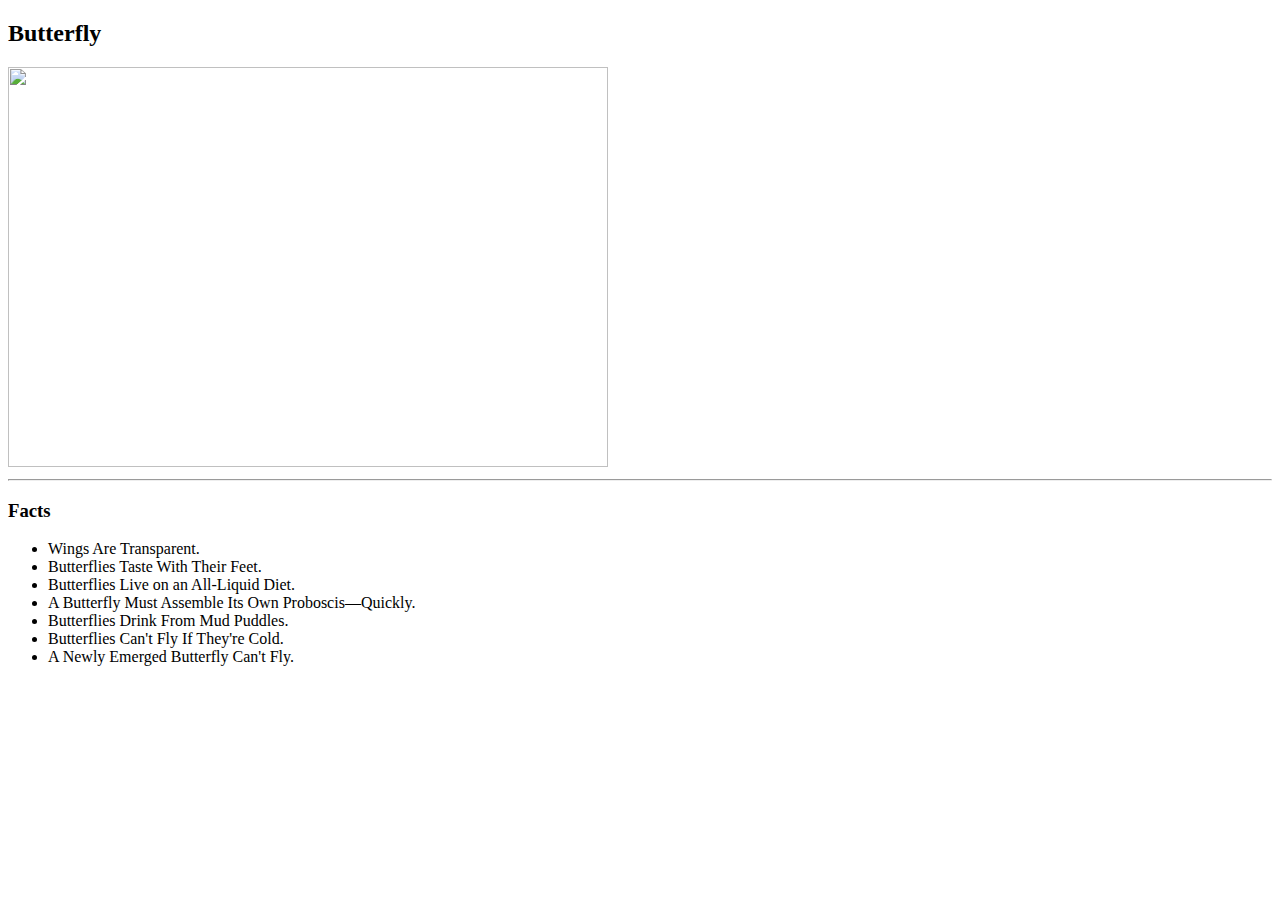
==== index.html @ ba1b62ea "first commit" ====
<!DOCTYPE html>
<html lang="en">
<head>
    <meta charset="UTF-8">
    <meta name="viewport" content="width=device-width, initial-scale=1.0">
    <link rel="stylesheet" type="text/css" href="style.css" />

    <title>The Butterfly </title>
</head>
<body>
    <h2>Butterfly</h2>
    <img class="butterflyIMG" src="https://butterfly-conservation.org/sites/default/files/styles/masthead/public/2019-02/30730637487-monarch-danaus-plexippus.jpg?itok=yXGLe77u">
    <hr>
    <h3>Facts</h3>
    <ul>
        <li> Wings Are Transparent.</li>
        <li>Butterflies Taste With Their Feet.</li>
        <li>Butterflies Live on an All-Liquid Diet.</li>
        <li>A Butterfly Must Assemble Its Own Proboscis—Quickly.</li>
        <li>Butterflies Drink From Mud Puddles.</li>
        <li>Butterflies Can't Fly If They're Cold.</li>
        <li>A Newly Emerged Butterfly Can't Fly.</li>
    </ul>
</body>
</html>
---- style.css ----
.butterflyIMG{
    width: 600px;
    height: 400px;
}
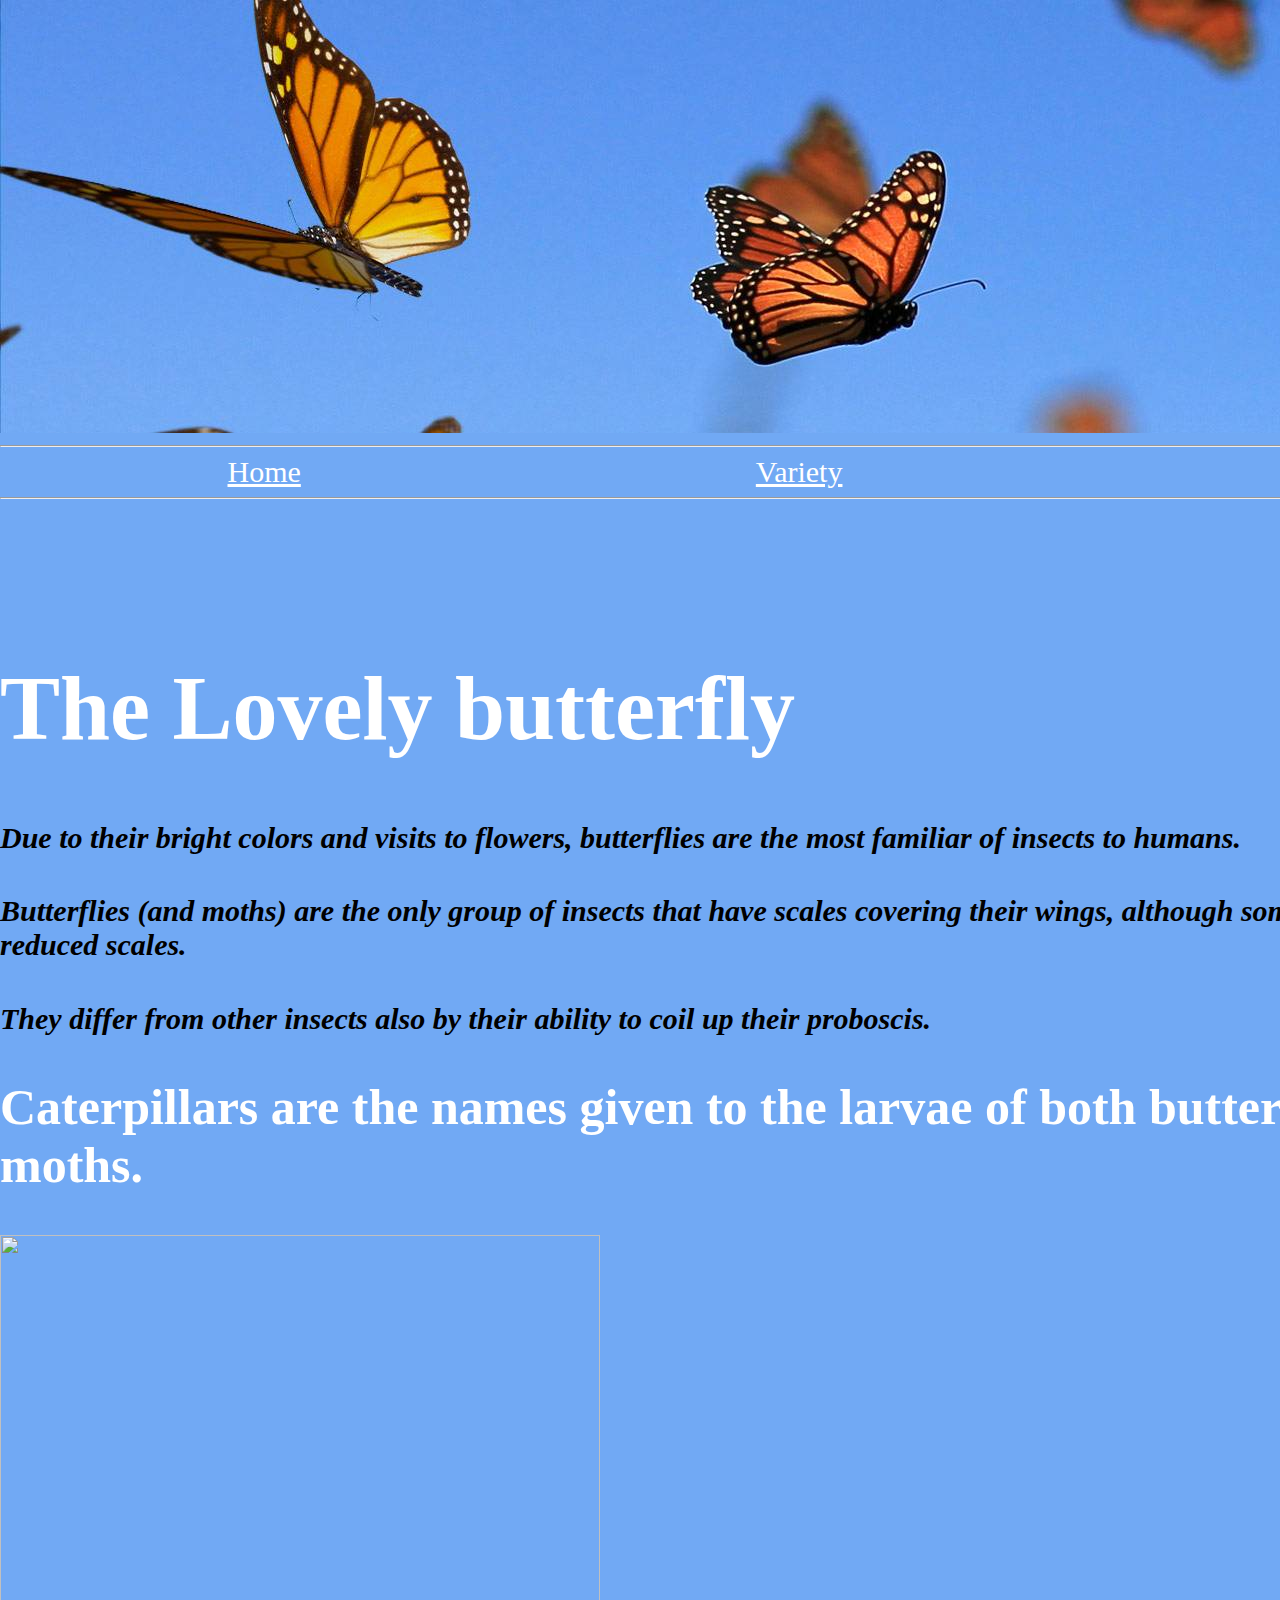
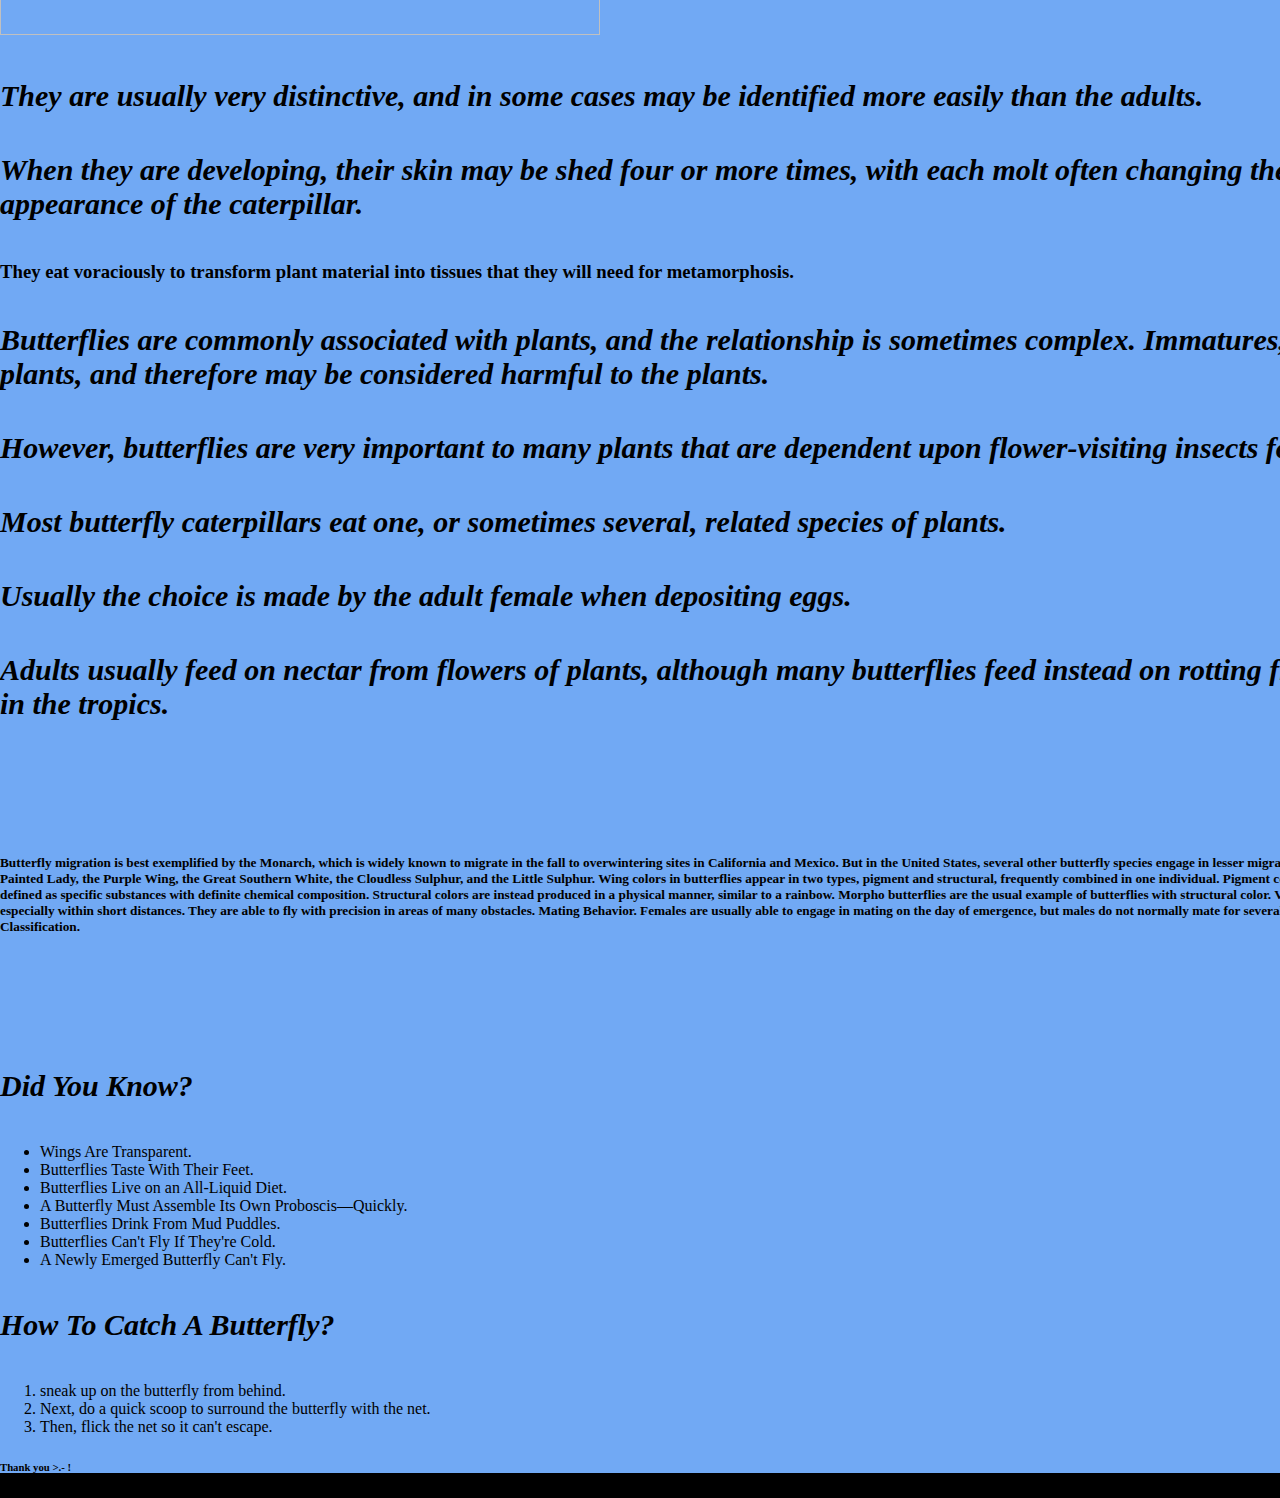
==== commit bdf3cdb5: "nfnfnn" ====
--- a/index.html
+++ b/index.html
@@ -8,10 +8,49 @@
     <title>The Butterfly </title>
 </head>
 <body>
-    <h2>Butterfly</h2>
-    <img class="butterflyIMG" src="https://butterfly-conservation.org/sites/default/files/styles/masthead/public/2019-02/30730637487-monarch-danaus-plexippus.jpg?itok=yXGLe77u">
-    <hr>
-    <h3>Facts</h3>
+    
+<img src="butterflies.jpg">
+<hr>
+    <div class="nav">
+        <a href="index.html">Home</a>
+        <a href="Variety.html">Variety</a>
+        <a href="About.html">About</a>
+</div>
+<hr>
+<br>
+<br>
+<br>
+<br>
+<br>
+   <h1>The Lovely butterfly </h1>
+
+    <h4> Due to their bright colors and visits to flowers, butterflies are the most familiar of insects to humans. </h4>
+     <h4>   Butterflies (and moths) are the only group of insects that have scales covering their wings, although some butterflies have reduced scales.</h4>
+     <h4>   They differ from other insects also by their ability to coil up their proboscis.</h4>
+     <h2>   Caterpillars are the names given to the larvae of both butterflies and moths.</h2>
+     <img class="butterflyIMG" src="https://butterfly-conservation.org/sites/default/files/styles/masthead/public/2019-02/30730637487-monarch-danaus-plexippus.jpg?itok=yXGLe77u">
+     <h4>   They are usually very distinctive, and in some cases may be identified more easily than the adults.</h4>
+     <h4>   When they are developing, their skin may be shed four or more times, with each molt often changing the coloration and appearance of the caterpillar. </h4>
+     <h3>  They eat voraciously to transform plant material into tissues that they will need for metamorphosis.</h3>
+     <h4>   Butterflies are commonly associated with plants, and the relationship is sometimes complex. Immatures, with few exceptions, eat plants, and therefore may be considered harmful to the plants.</h4> 
+     <h4>   However, butterflies are very important to many plants that are dependent upon flower-visiting insects for cross-pollination.</h4>
+     <h4>  Most butterfly caterpillars eat one, or sometimes several, related species of plants. </h4>
+     <h4>  Usually the choice is made by the adult female when depositing eggs. </h4>
+     <h4>   Adults usually feed on nectar from flowers of plants, although many butterflies feed instead on rotting fruit, dung, etc., especially in the tropics.</h4>
+    <br> <br> <br> <br>
+    <h5> Butterfly migration is best exemplified by the Monarch, which is widely known to migrate in the fall to overwintering sites in California and Mexico. But in the United States, several other butterfly species engage in lesser migration distances. Some of these are the Buckeye, the Painted Lady, the Purple Wing, the Great Southern White, the Cloudless Sulphur, and the Little Sulphur.
+        
+        Wing colors in butterflies appear in two types, pigment and structural, frequently combined in one individual. Pigment colors are familiar in paints, dyes, and inks, and are defined as specific substances with definite chemical composition. 
+        
+        Structural colors are instead produced in a physical manner, similar to a rainbow. Morpho butterflies are the usual example of butterflies with structural color.
+        
+        Vision. The vision of butterflies appears to be excellent, especially within short distances. They are able to fly with precision in areas of many obstacles.
+        
+        Mating Behavior. Females are usually able to engage in mating on the day of emergence, but males do not normally mate for several days. Courtship rituals vary widely among species.
+        
+        Classification. </h5>
+        <br> <br> <br> <br>
+   <h4> Did You Know?</h4>
     <ul>
         <li> Wings Are Transparent.</li>
         <li>Butterflies Taste With Their Feet.</li>
@@ -21,5 +60,13 @@
         <li>Butterflies Can't Fly If They're Cold.</li>
         <li>A Newly Emerged Butterfly Can't Fly.</li>
     </ul>
+    <h4>How To Catch A Butterfly?</h4>
+    <ol>
+        <li> sneak up on the butterfly from behind.</li>
+        <li>Next, do a quick scoop to surround the butterfly with the net.</li>
+        <li>Then, flick the net so it can't escape.</li>
+    </ol>
+    <h6> Thank you >.- !</h6>
+
 </body>
 </html>--- a/style.css
+++ b/style.css
@@ -1,4 +1,51 @@
+html{
+  background: black;
+}
+body{
+  background: rgb(113,169,244);
+  width: 1600px;
+  margin: 0 auto;
+}
+
 .butterflyIMG{
     width: 600px;
     height: 400px;
-}+}
+.sidebyside{
+    flex-direction: row;
+}
+body {
+    background: rgb(113,169,244);
+  }
+  p {
+    color: white;
+  }
+  h1 {
+    font-weight: bold;
+    color:white;
+    font-size: 90px;
+    font-family: 'Times New Roman', Times, serif;
+  }
+  h2 {
+    font-weight: bold;
+    color:white;
+    font-size: 50px;
+    font-family: 'Times New Roman', Times, serif;
+  }
+  h4 {
+    font-weight: bold;
+    color: black;
+    font-size: 30px;
+    font-style: italic ;
+  }
+  a {
+  
+    font-size: 30px;
+    color:white;
+    font-family: 'Times New Roman', Times, serif;
+  }
+  .nav{
+    display: flex;
+    flex-direction:row;
+    justify-content: space-around;
+  }